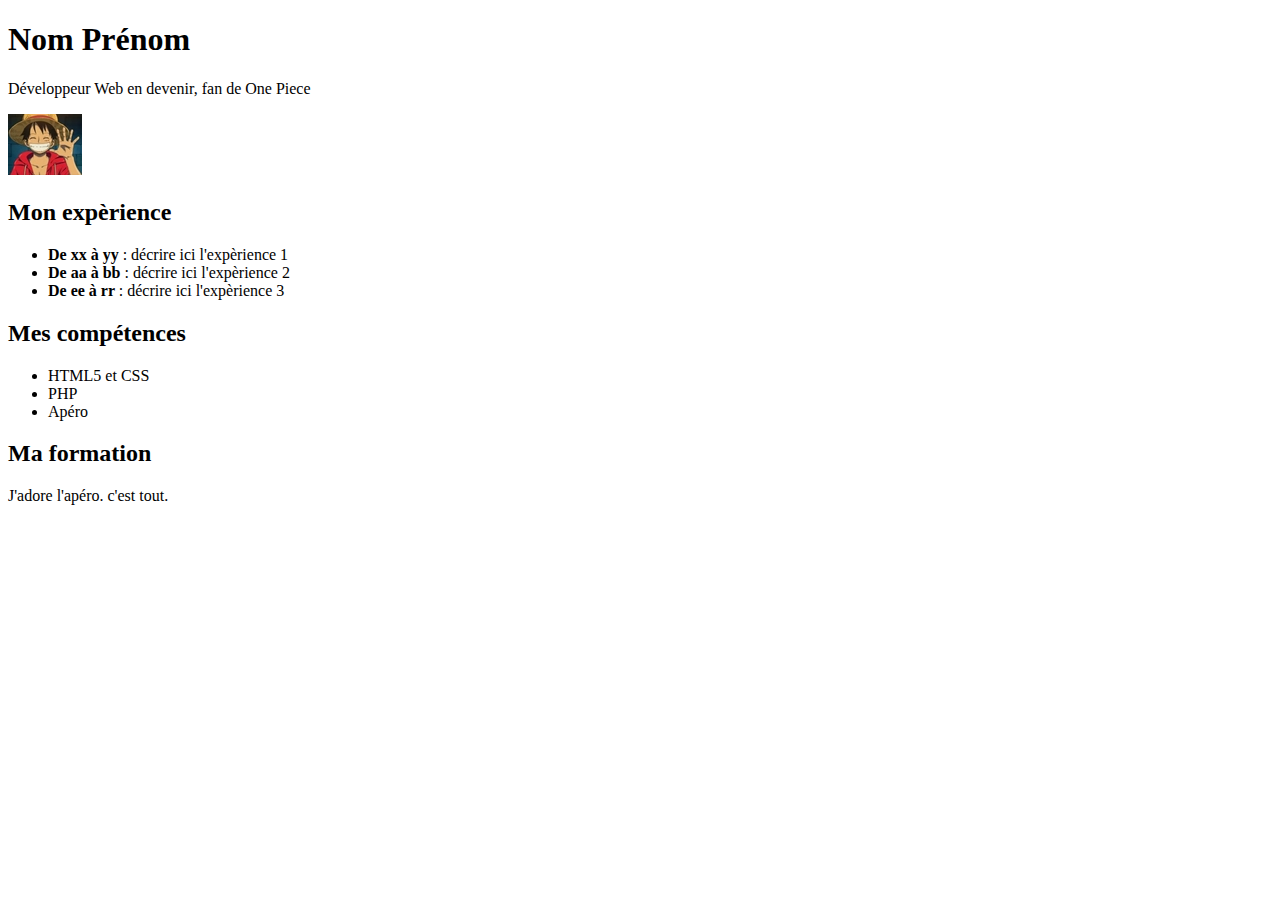
==== index.html @ 75b2740f "first commit" ====
<!DOCTYPE html>
<html>
    <head>
        <title>Cv en ligne</title>
        <meta charset="UTF-8">
        <meta name="viewport" content="width=device-width, initial-scale=1.0">
    </head>
    <body>
        <h1>Nom Prénom</h1> 
        <p>Développeur Web en devenir, fan de One Piece</p>
        <a href="profil.jpg"><img src="minProfil.jpg" alt="Photo de profil" title="Cliquez pour agrandir"/></a>
        <h2>Mon expèrience</h2>
        <ul>
            <li><strong>De xx à yy </strong> : décrire ici l'expèrience 1</li>
            <li><strong>De aa à bb </strong> : décrire ici l'expèrience 2</li>
            <li><strong>De ee à rr </strong> : décrire ici l'expèrience 3</li>
        </ul>
        <h2>Mes compétences</h2>
        <ul>
            <li>HTML5 et CSS</li>
            <li>PHP</li>
            <li>Apéro</li>
        </ul>
        <h2>Ma formation</h2>
        <p>J'adore l'apéro. c'est tout.</p>
    </body>
</html>
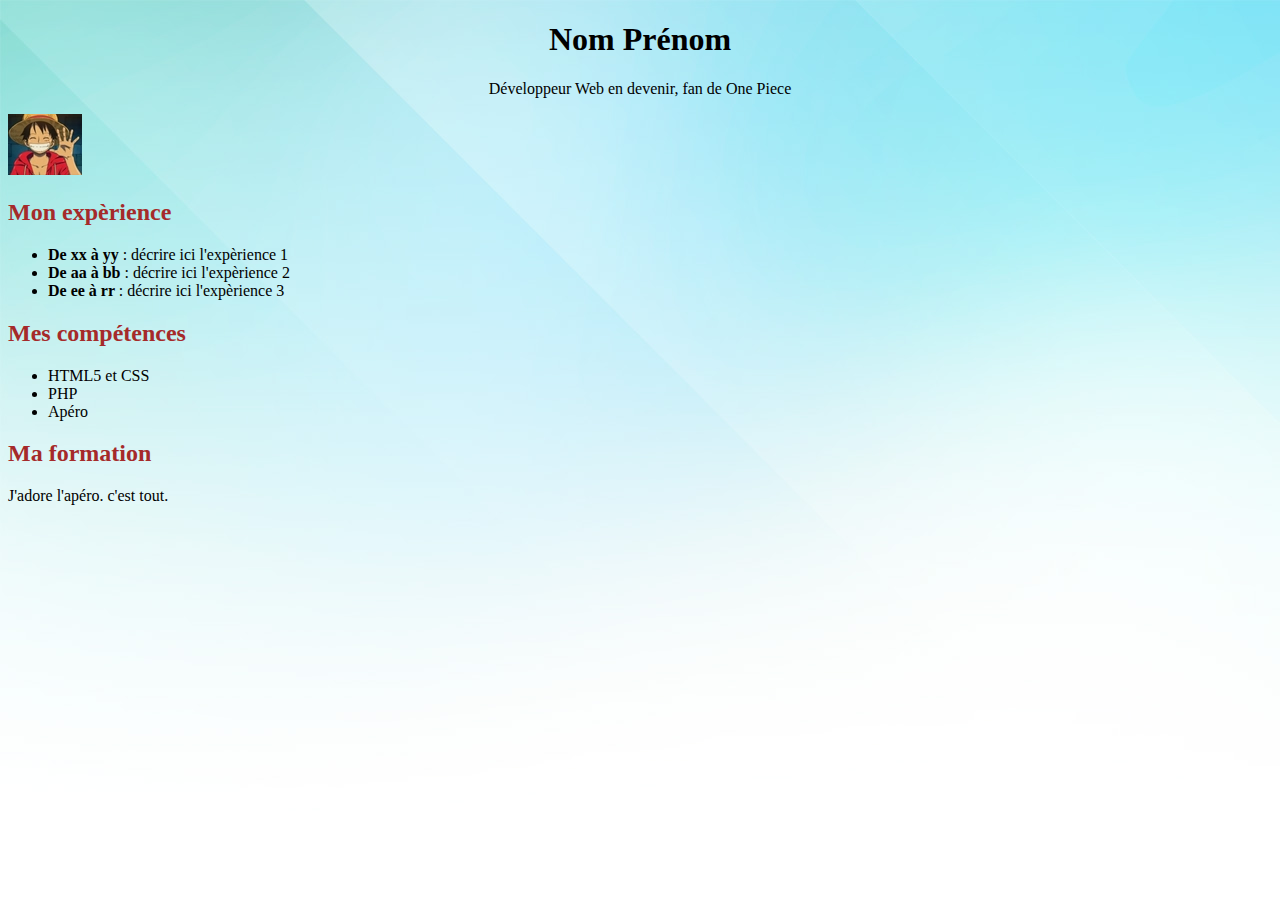
==== commit 072c5c9b: "debut exercice" ====
--- a/index.html
+++ b/index.html
@@ -4,11 +4,12 @@
         <title>Cv en ligne</title>
         <meta charset="UTF-8">
         <meta name="viewport" content="width=device-width, initial-scale=1.0">
+        <link href="style.css" rel="stylesheet" type="text/css"/>
     </head>
     <body>
         <h1>Nom Prénom</h1> 
-        <p>Développeur Web en devenir, fan de One Piece</p>
-        <a href="profil.jpg"><img src="minProfil.jpg" alt="Photo de profil" title="Cliquez pour agrandir"/></a>
+        <p id="descritpion">Développeur Web en devenir, fan de One Piece</p>
+        <a href="images/profil.jpg"><img src="images/minProfil.jpg" alt="Photo de profil" title="Cliquez pour agrandir"/></a>
         <h2>Mon expèrience</h2>
         <ul>
             <li><strong>De xx à yy </strong> : décrire ici l'expèrience 1</li>
--- a/style.css
+++ b/style.css
@@ -0,0 +1,13 @@
+body{
+    background-image: url("images/background.jpg");
+    background-attachment: fixed;
+    background-repeat: no-repeat;
+}
+
+h2{
+    color: brown;
+}
+
+h1, #descritpion{
+    text-align: center;
+}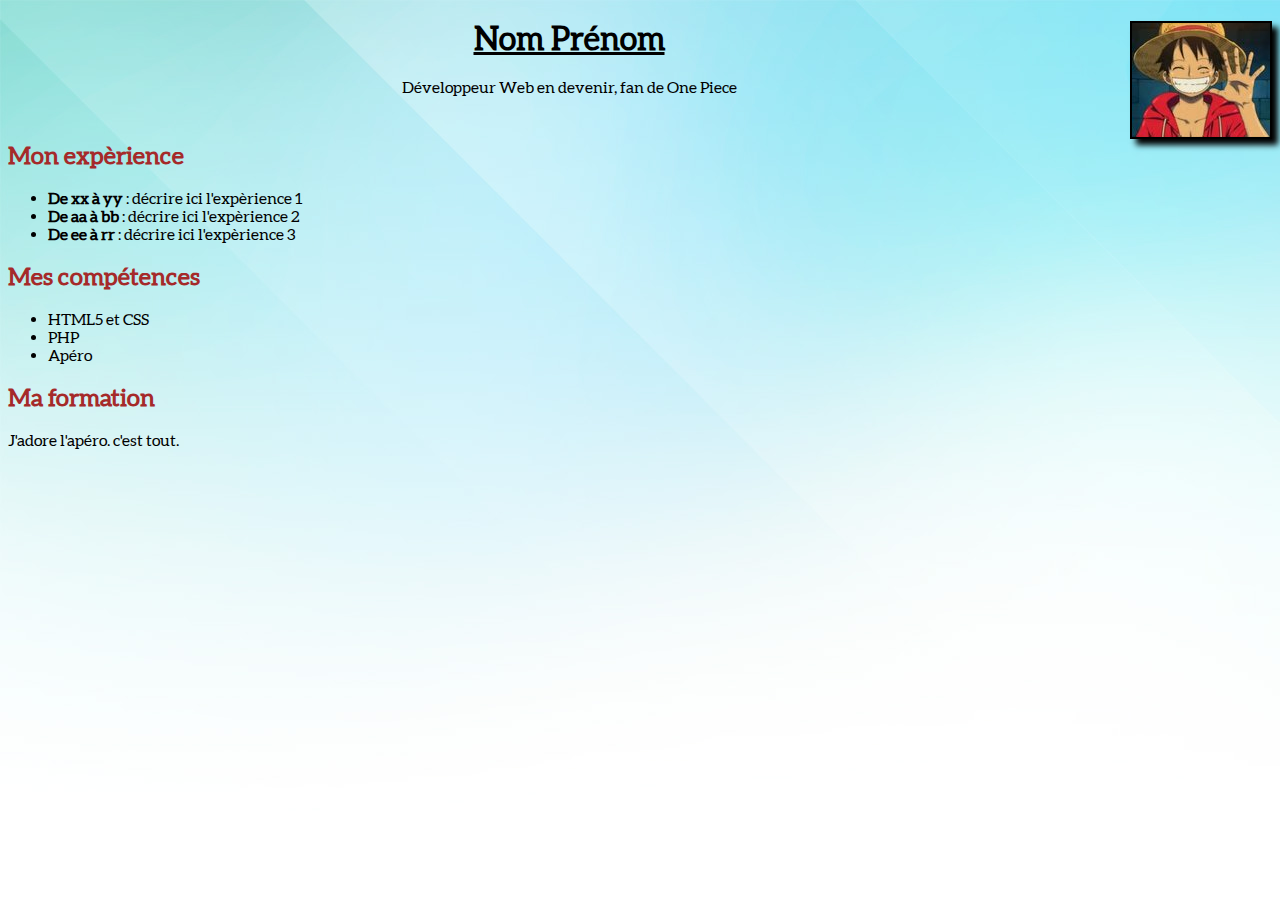
==== commit a6be66ee: "fin exercice" ====
--- a/index.html
+++ b/index.html
@@ -7,10 +7,10 @@
         <link href="style.css" rel="stylesheet" type="text/css"/>
     </head>
     <body>
+        <a href="images/profil.jpg" class="imageFlottante"><img id="profilPicture" src="images/minProfil.jpg" alt="Photo de profil" title="Cliquez pour agrandir"/></a>
         <h1>Nom Prénom</h1> 
         <p id="descritpion">Développeur Web en devenir, fan de One Piece</p>
-        <a href="images/profil.jpg"><img src="images/minProfil.jpg" alt="Photo de profil" title="Cliquez pour agrandir"/></a>
-        <h2>Mon expèrience</h2>
+        <h2 class="enDessous">Mon expèrience</h2>
         <ul>
             <li><strong>De xx à yy </strong> : décrire ici l'expèrience 1</li>
             <li><strong>De aa à bb </strong> : décrire ici l'expèrience 2</li>
--- a/style.css
+++ b/style.css
@@ -2,12 +2,43 @@
     background-image: url("images/background.jpg");
     background-attachment: fixed;
     background-repeat: no-repeat;
+    font-family: 'aleoregular', Arial, serif;
 }
 
 h2{
     color: brown;
 }
 
+h1{
+    text-decoration: underline;
+}
+
 h1, #descritpion{
     text-align: center;
-}+}
+
+.imageFlottante{
+    float: right;
+}
+
+.enDessous{
+    clear: both;
+}
+
+#profilPicture{
+    border: solid black 2px;
+    box-shadow: 6px 6px 6px black;
+}
+
+/* Police de carracère */
+@font-face {
+    font-family: 'aleoregular';
+    src: url('font/Aleo-Regular-webfont.eot');
+    src: url('font/Aleo-Regular-webfont.eot?#iefix') format('embedded-opentype'),
+         url('font/Aleo-Regular-webfont.woff') format('woff'),
+         url('font/Aleo-Regular-webfont.ttf') format('truetype'),
+         url('font/Aleo-Regular-webfont.svg#aleoregular') format('svg');
+    font-weight: normal;
+    font-style: normal;
+
+}
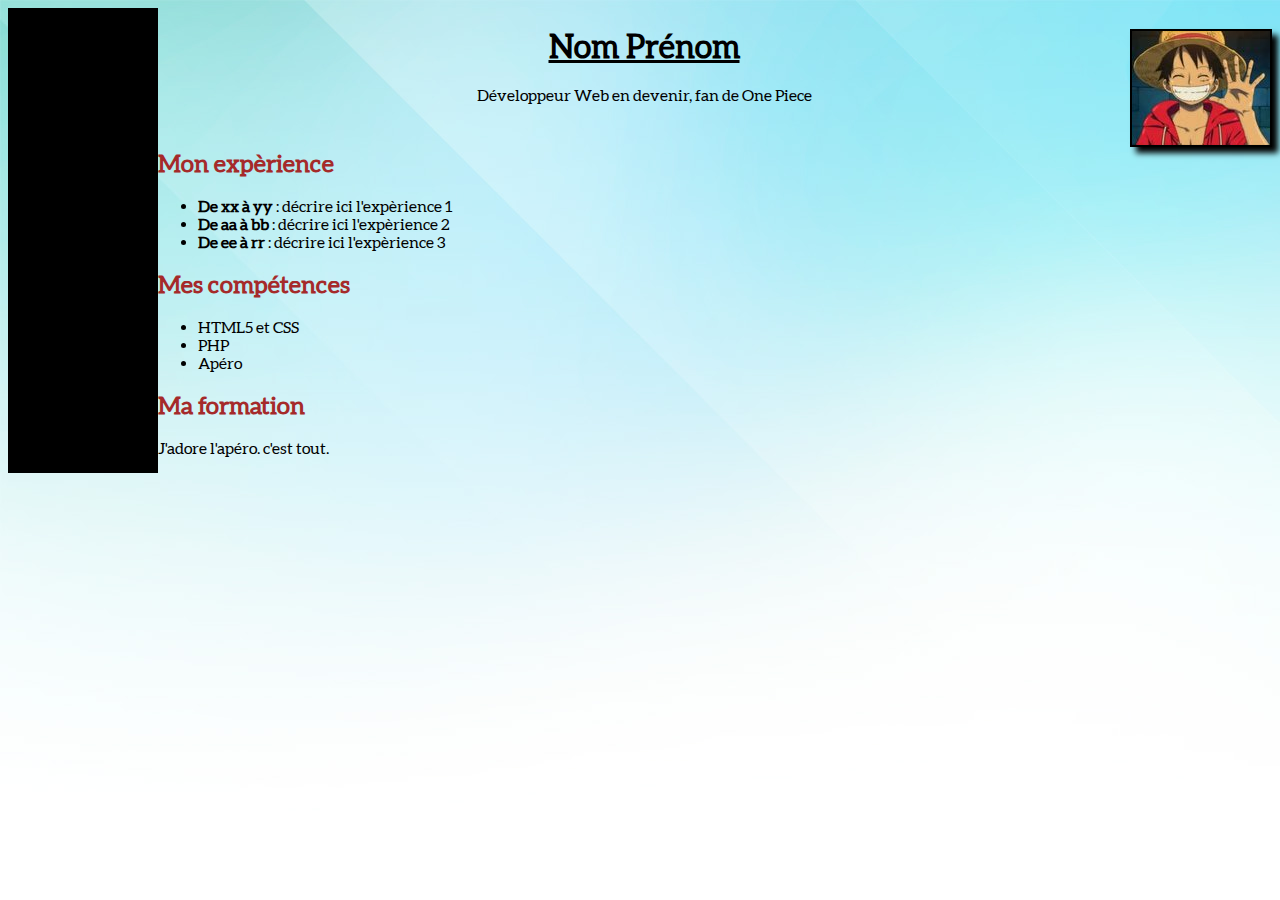
==== commit 1d572cb7: "debut exercice 3" ====
--- a/index.html
+++ b/index.html
@@ -7,22 +7,29 @@
         <link href="style.css" rel="stylesheet" type="text/css"/>
     </head>
     <body>
-        <a href="images/profil.jpg" class="imageFlottante"><img id="profilPicture" src="images/minProfil.jpg" alt="Photo de profil" title="Cliquez pour agrandir"/></a>
-        <h1>Nom Prénom</h1> 
-        <p id="descritpion">Développeur Web en devenir, fan de One Piece</p>
-        <h2 class="enDessous">Mon expèrience</h2>
-        <ul>
-            <li><strong>De xx à yy </strong> : décrire ici l'expèrience 1</li>
-            <li><strong>De aa à bb </strong> : décrire ici l'expèrience 2</li>
-            <li><strong>De ee à rr </strong> : décrire ici l'expèrience 3</li>
-        </ul>
-        <h2>Mes compétences</h2>
-        <ul>
-            <li>HTML5 et CSS</li>
-            <li>PHP</li>
-            <li>Apéro</li>
-        </ul>
-        <h2>Ma formation</h2>
-        <p>J'adore l'apéro. c'est tout.</p>
+        <div id="main_wrapper">
+            <div id="lisere"></div>
+            <div id="page_Content">
+                    <header>
+                        <a href="images/profil.jpg" class="imageFlottante"><img id="profilPicture" src="images/minProfil.jpg" alt="Photo de profil" title="Cliquez pour agrandir"/></a>
+                        <h1>Nom Prénom</h1> 
+                        <p id="descritpion">Développeur Web en devenir, fan de One Piece</p>
+                    </header>
+                    <h2 class="enDessous">Mon expèrience</h2>
+                    <ul>
+                        <li><strong>De xx à yy </strong> : décrire ici l'expèrience 1</li>
+                        <li><strong>De aa à bb </strong> : décrire ici l'expèrience 2</li>
+                        <li><strong>De ee à rr </strong> : décrire ici l'expèrience 3</li>
+                    </ul>
+                    <h2>Mes compétences</h2>
+                    <ul>
+                        <li>HTML5 et CSS</li>
+                        <li>PHP</li>
+                        <li>Apéro</li>
+                    </ul>
+                    <h2>Ma formation</h2>
+                    <p>J'adore l'apéro. c'est tout.</p>
+            </div>
+        </div>
     </body>
 </html>
--- a/style.css
+++ b/style.css
@@ -1,8 +1,25 @@
 body{
+    min-height: 100%;
     background-image: url("images/background.jpg");
     background-attachment: fixed;
     background-repeat: no-repeat;
     font-family: 'aleoregular', Arial, serif;
+}
+
+#main_wrapper{
+    width: 100%;
+    height: 100%;
+    margin: 0;
+    display: flex
+}
+
+#lisere{
+    width: 150px;
+    background: black;
+}
+
+#page_Content{
+    flex: 1;
 }
 
 h2{
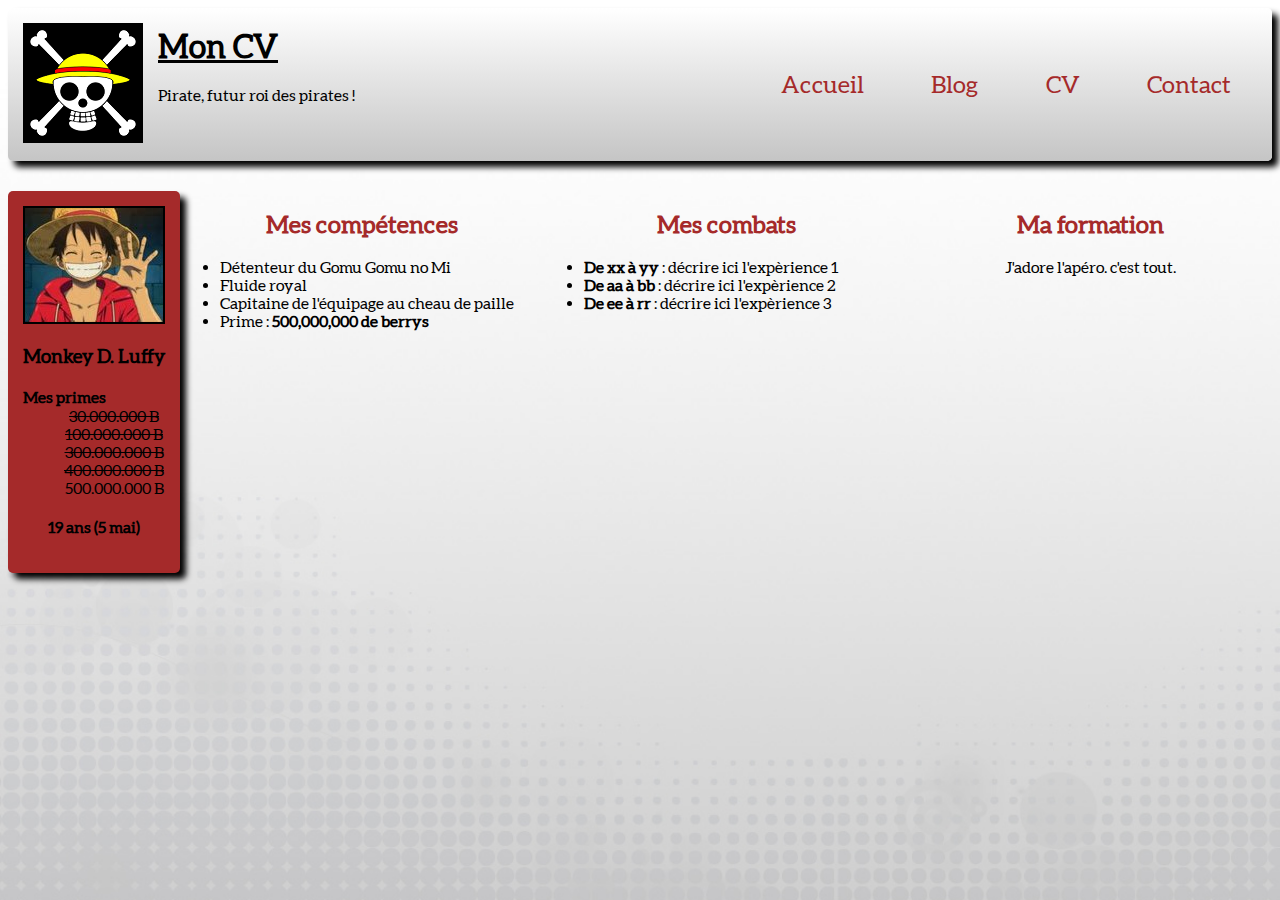
==== commit b27dfe37: "travail sur la mise en page" ====
--- a/index.html
+++ b/index.html
@@ -8,27 +8,62 @@
     </head>
     <body>
         <div id="main_wrapper">
-            <div id="lisere"></div>
+            <header>
+                <div id="siteLogo">
+                    <img src="images/logo.png" alt="logo du site"/>
+                </div>
+                <div id="Titre_site">
+                    <h1>Mon CV</h1> 
+                    <p id="descritpion">Pirate, futur roi des pirates !</p>
+                </div> 
+                <nav>
+                    <ul>
+                        <li><a href="#">Accueil</a></li>
+                        <li><a href="#">Blog</a></li>
+                        <li><a href="#">CV</a></li>
+                        <li><a href="#">Contact</a></li>
+                    </ul>
+                </nav>
+            </header>
             <div id="page_Content">
-                    <header>
-                        <a href="images/profil.jpg" class="imageFlottante"><img id="profilPicture" src="images/minProfil.jpg" alt="Photo de profil" title="Cliquez pour agrandir"/></a>
-                        <h1>Nom Prénom</h1> 
-                        <p id="descritpion">Développeur Web en devenir, fan de One Piece</p>
-                    </header>
-                    <h2 class="enDessous">Mon expèrience</h2>
-                    <ul>
-                        <li><strong>De xx à yy </strong> : décrire ici l'expèrience 1</li>
-                        <li><strong>De aa à bb </strong> : décrire ici l'expèrience 2</li>
-                        <li><strong>De ee à rr </strong> : décrire ici l'expèrience 3</li>
-                    </ul>
-                    <h2>Mes compétences</h2>
-                    <ul>
-                        <li>HTML5 et CSS</li>
-                        <li>PHP</li>
-                        <li>Apéro</li>
-                    </ul>
-                    <h2>Ma formation</h2>
-                    <p>J'adore l'apéro. c'est tout.</p>
+                <div id="lisere">
+                   <a href="images/profil.jpg" id="imageFlottanteProfil"><img id="profilPicture" src="images/minProfil.jpg" alt="Photo de profil" title="Cliquez pour agrandir"/></a> 
+                   <h3>Monkey D. Luffy</h3>    
+                   <div id="primes">
+                       <h4>Mes primes</h4>
+                       <ul>
+                           <li class="oldPrime">30.000.000 B</li>
+                           <li class="oldPrime">100.000.000 B</li>
+                           <li class="oldPrime">300.000.000 B</li>
+                           <li class="oldPrime">400.000.000 B</li>
+                           <li>500.000.000 B</li>
+                       </ul>
+                   </div>
+                   <h4>19 ans (5 mai)</h4>
+                </div>
+                <section>
+                    <article>
+                        <h2>Mes compétences</h2>
+                        <ul>
+                            <li>Détenteur du Gomu Gomu no Mi</li>
+                            <li>Fluide royal</li>
+                            <li>Capitaine de l'équipage au cheau de paille</li>
+                            <li>Prime : <strong>500,000,000 de berrys</strong></li>
+                        </ul>
+                    </article>
+                    <article>
+                       <h2>Mes combats</h2>
+                        <ul>
+                            <li><strong>De xx à yy </strong> : décrire ici l'expèrience 1</li>
+                            <li><strong>De aa à bb </strong> : décrire ici l'expèrience 2</li>
+                            <li><strong>De ee à rr </strong> : décrire ici l'expèrience 3</li>
+                        </ul> 
+                    </article>
+                    <article>
+                            <h2>Ma formation</h2>
+                        <p>J'adore l'apéro. c'est tout.</p>
+                    </article>
+                </section>
             </div>
         </div>
     </body>
--- a/style.css
+++ b/style.css
@@ -1,26 +1,117 @@
 body{
     min-height: 100%;
     background-image: url("images/background.jpg");
-    background-attachment: fixed;
+    font-family: 'aleoregular', Arial, serif;
+    background-size: cover;
     background-repeat: no-repeat;
-    font-family: 'aleoregular', Arial, serif;
+   /* -webkit-background-size: cover;
+    -moz-background-size: cover;
+    -o-background-size: cover;
+    background-size: cover;*/
+   
+}
+
+/** CSS du header ***/
+header{
+    display: flex;
+    margin-bottom: 30px;
+    background-image: linear-gradient(white, #C5C5C5);
+    box-shadow: 6px 6px 6px black;
+    border-radius: 5px;
+}
+
+#siteLogo{
+    margin : 15px;
+}
+
+#Titre_site{
+    flex: 1;
+    text-align: left;
 }
 
 #main_wrapper{
     width: 100%;
     height: 100%;
     margin: 0;
-    display: flex
+    display: flex;
+    flex-direction: column;
 }
 
+header nav{
+    flex: 1;
+    margin: auto;
+}
+
+header nav ul{
+    list-style-type: none;
+    display: flex;
+    justify-content: space-around;
+}
+
+header nav li
+{
+    margin-right: 15px;
+}
+
+header nav a{
+    font-size: 1.5em;
+    color : brown;
+    text-decoration: none;
+}
+
+header nav a:hover{
+    text-decoration: underline;
+}
+
+/*** CSS du lisere ***/
 #lisere{
-    width: 150px;
-    background: black;
+    padding : 15px;
+    background: brown;
+    border-radius: 5px;
+    flex-direction: row;
+    box-shadow: 6px 6px 6px black;
+    text-align: center;
+}
+
+#profilPicture{
+    border: solid black 2px;
+}
+
+#imageFlottante{
+    float: right;
 }
 
 #page_Content{
+    display: flex;
+}
+
+#primes h4{
+    margin-bottom: -15px;
+    text-align: left;   
+}
+#primes ul{
+    list-style-type: none;
+}
+
+.oldPrime{
+    text-decoration: line-through;
+}
+
+/*** CSS des sections et des articles ***/
+section{
+    text-align: center;
+    flex: 1;
+    display: flex;
+}
+
+article{
     flex: 1;
 }
+
+article ul{
+    text-align: justify;
+}
+/*** Other ***/
 
 h2{
     color: brown;
@@ -30,22 +121,11 @@
     text-decoration: underline;
 }
 
-h1, #descritpion{
-    text-align: center;
-}
-
-.imageFlottante{
-    float: right;
-}
 
 .enDessous{
     clear: both;
 }
 
-#profilPicture{
-    border: solid black 2px;
-    box-shadow: 6px 6px 6px black;
-}
 
 /* Police de carracère */
 @font-face {
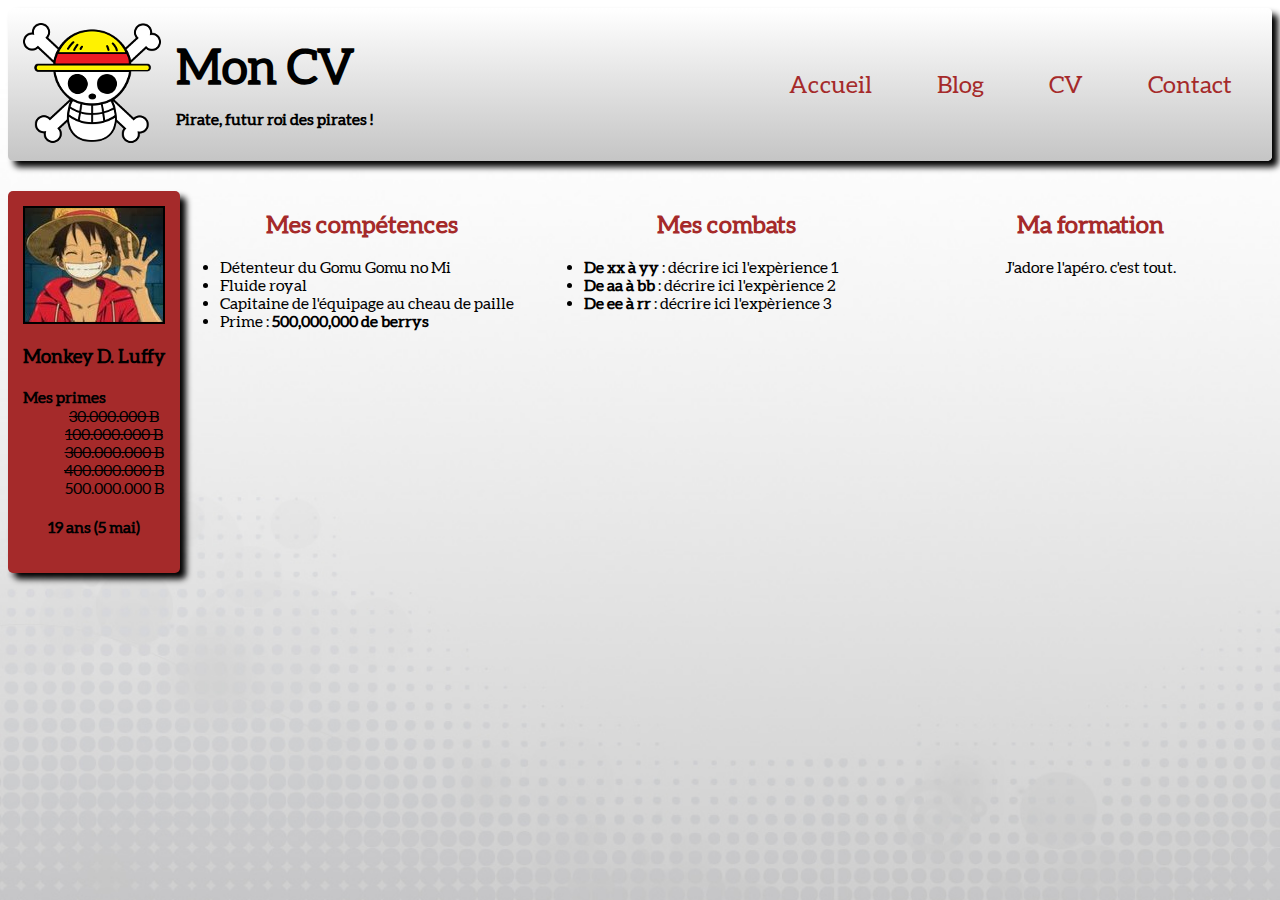
==== commit 5b09ba54: "petite maj" ====
--- a/index.html
+++ b/index.html
@@ -15,7 +15,7 @@
                 <div id="Titre_site">
                     <h1>Mon CV</h1> 
                     <p id="descritpion">Pirate, futur roi des pirates !</p>
-                </div> 
+                </div>
                 <nav>
                     <ul>
                         <li><a href="#">Accueil</a></li>
--- a/style.css
+++ b/style.css
@@ -27,6 +27,20 @@
 #Titre_site{
     flex: 1;
     text-align: left;
+}
+
+#Titre_site h1{
+    font-size: 3em;
+    margin-bottom: 15px;
+    text-decoration: none;
+}
+
+#descritpion{
+    font-weight: bold;
+}
+
+#headerDecoration{
+    flex: 1;
 }
 
 #main_wrapper{
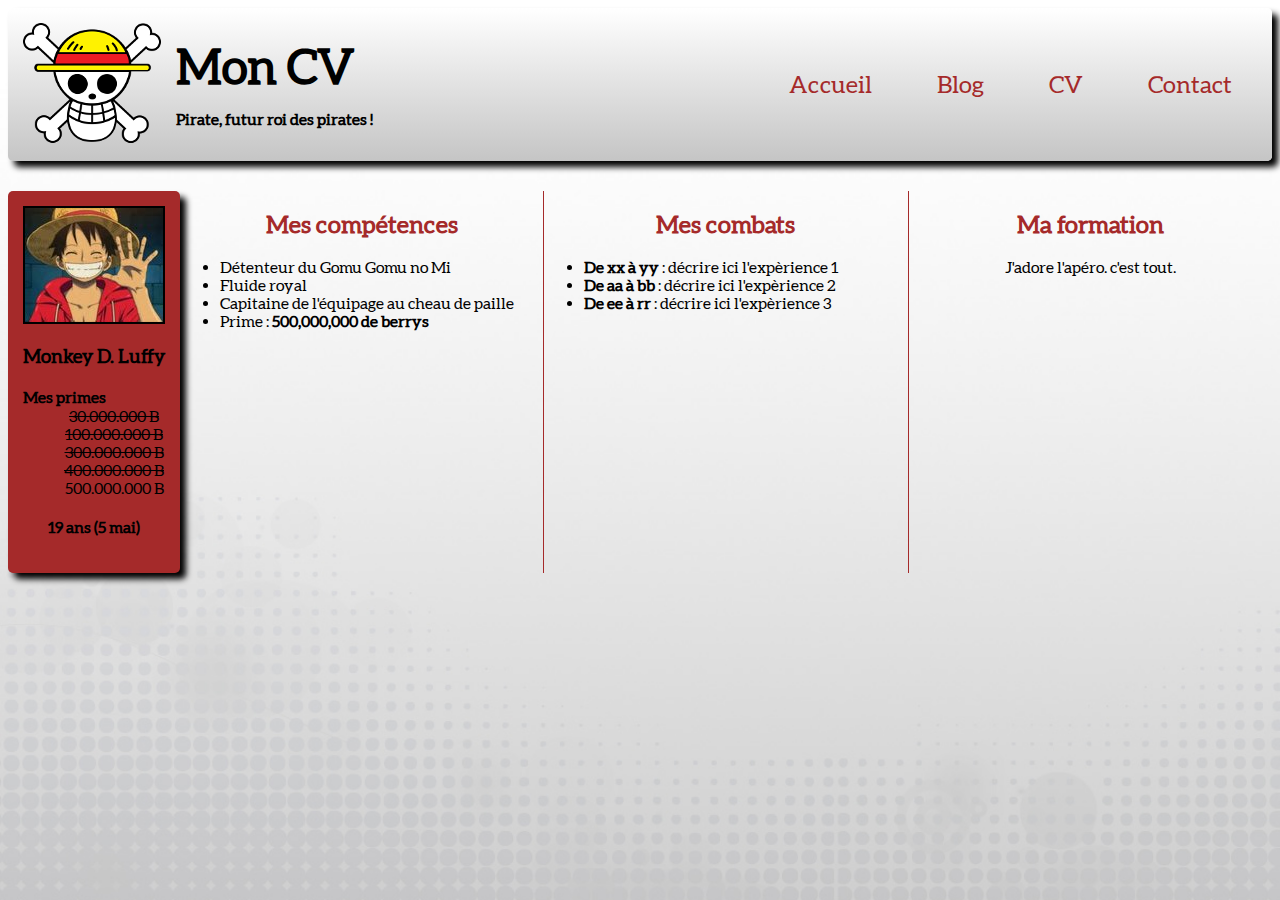
==== commit 3e765475: "ajout des borders" ====
--- a/index.html
+++ b/index.html
@@ -42,7 +42,7 @@
                    <h4>19 ans (5 mai)</h4>
                 </div>
                 <section>
-                    <article>
+                    <article class="border">
                         <h2>Mes compétences</h2>
                         <ul>
                             <li>Détenteur du Gomu Gomu no Mi</li>
@@ -51,7 +51,7 @@
                             <li>Prime : <strong>500,000,000 de berrys</strong></li>
                         </ul>
                     </article>
-                    <article>
+                    <article class="border">
                        <h2>Mes combats</h2>
                         <ul>
                             <li><strong>De xx à yy </strong> : décrire ici l'expèrience 1</li>
--- a/style.css
+++ b/style.css
@@ -135,11 +135,13 @@
     text-decoration: underline;
 }
 
-
 .enDessous{
     clear: both;
 }
 
+.border{
+    border-right: solid brown 1px; 
+}
 
 /* Police de carracère */
 @font-face {
